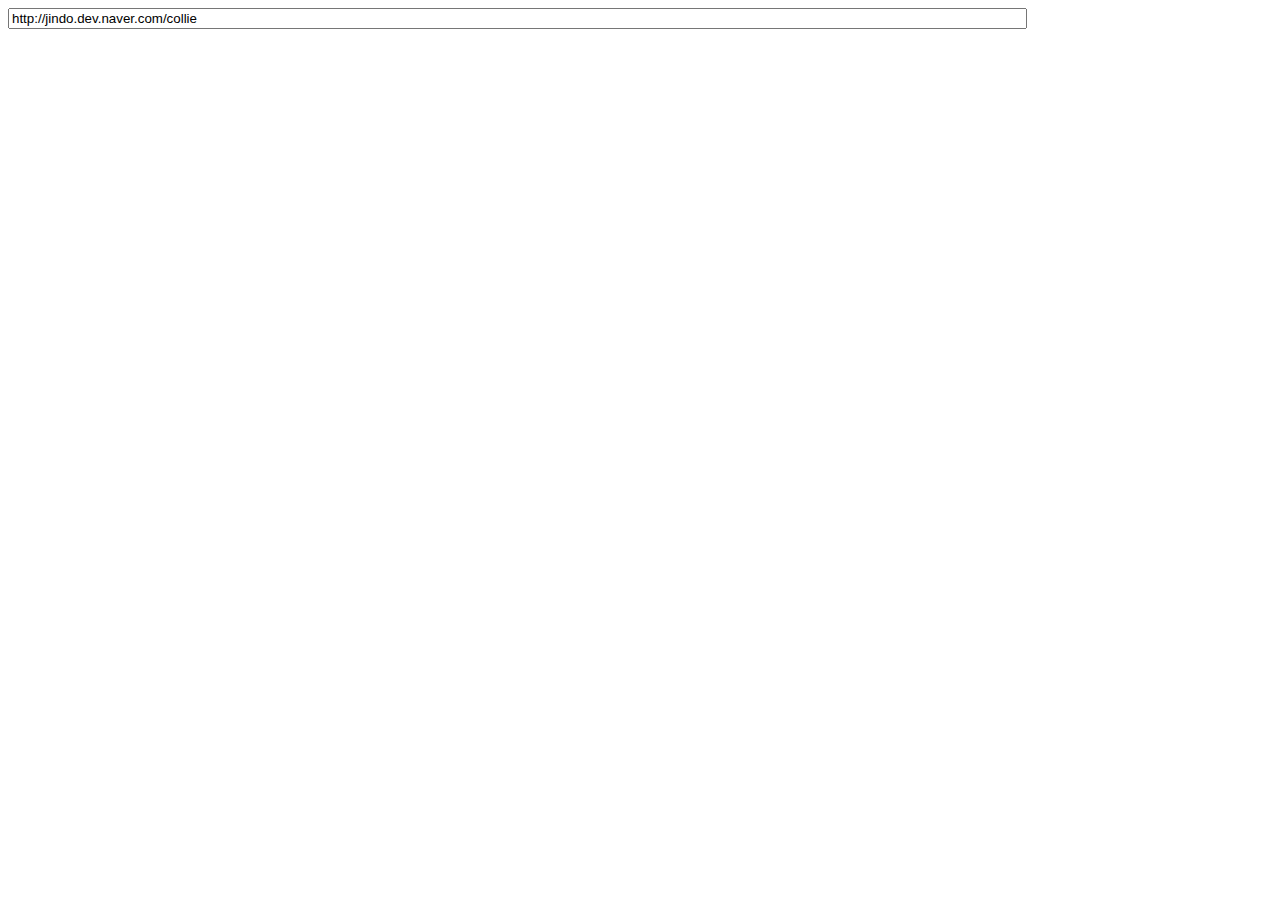
==== QRGenerator/QR_Generator.html @ bd048bc1 "format files" ====
<!DOCTYPE html PUBLIC "-//W3C//DTD XHTML 1.0 Transitional//EN" "http://www.w3.org/TR/xhtml1/DTD/xhtml1-transitional.dtd">
<html xmlns="http://www.w3.org/1999/xhtml" xml:lang="ko" lang="ko">
  <head>
    <title>Cross-Browser QRCode generator for Javascript</title>
    <meta http-equiv="Content-Type" content="text/html; charset=UTF-8" />
    <meta
      name="viewport"
      content="width=device-width,initial-scale=1,user-scalable=no"
    />
    <script type="text/javascript" src="jquery.min.js"></script>
    <script type="text/javascript" src="qrcode.js"></script>
  </head>
  <body>
    <input
      id="text"
      type="text"
      value="http://jindo.dev.naver.com/collie"
      style="width: 80%"
    /><br />
    <div
      id="qrcode"
      style="width: 100px; height: 100px; margin-top: 15px"
    ></div>

    <script type="text/javascript">
      var qrcode = new QRCode(document.getElementById("qrcode"), {
        width: 100,
        height: 100,
      });

      function makeCode() {
        var elText = document.getElementById("text");

        if (!elText.value) {
          alert("Input a text");
          elText.focus();
          return;
        }

        qrcode.makeCode(elText.value);
      }

      makeCode();

      $("#text")
        .on("blur", function () {
          makeCode();
        })
        .on("keydown", function (e) {
          if (e.keyCode == 13) {
            makeCode();
          }
        });
    </script>
  </body>
</html>
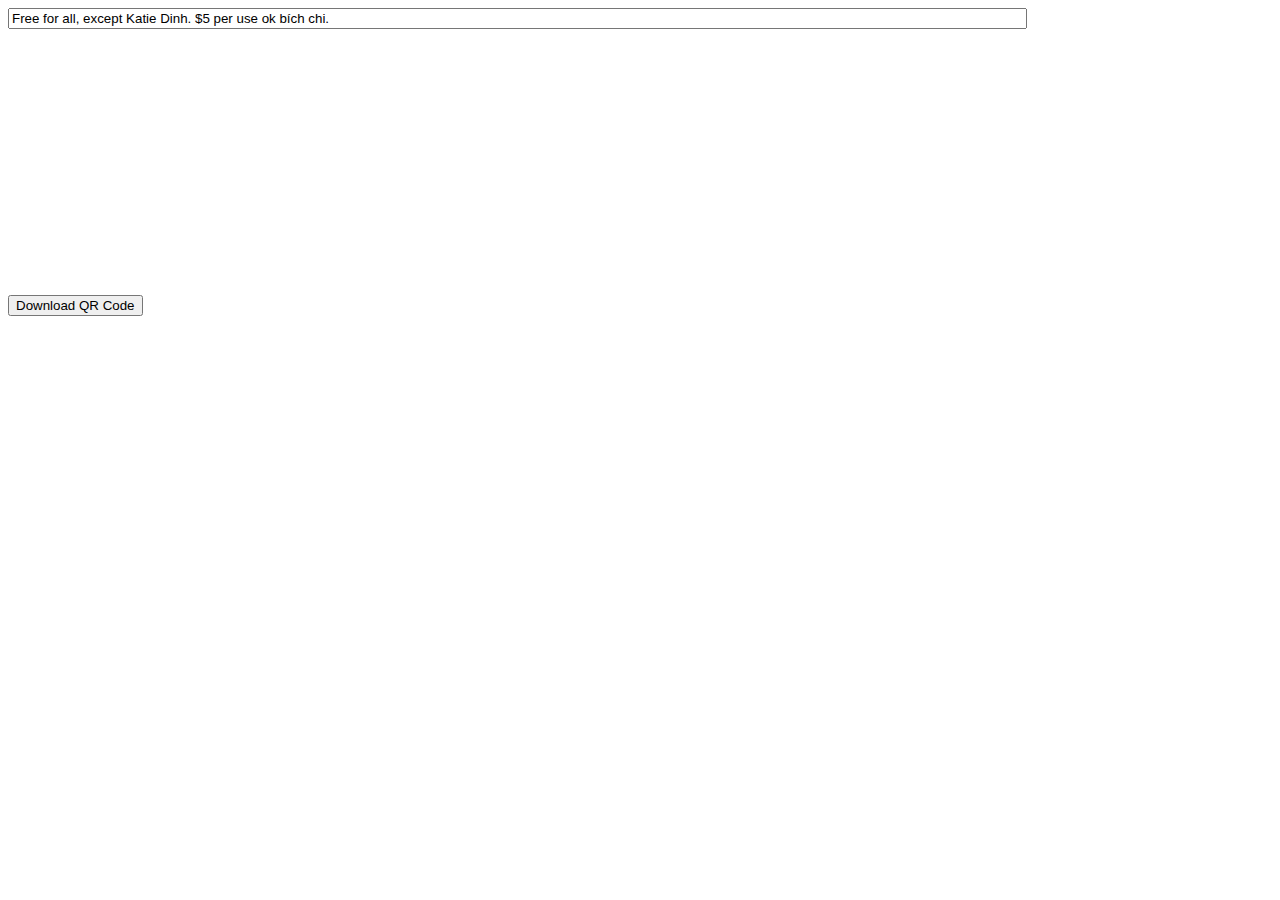
==== commit d1d67fa1: "change default link" ====
--- a/QRGenerator/QR_Generator.html
+++ b/QRGenerator/QR_Generator.html
@@ -9,23 +9,32 @@
     />
     <script type="text/javascript" src="jquery.min.js"></script>
     <script type="text/javascript" src="qrcode.js"></script>
+    <style>
+      #downloadBtn {
+        margin-top: 15px; /* Adds space above the button */
+      }
+    </style>
   </head>
   <body>
     <input
       id="text"
       type="text"
-      value="http://jindo.dev.naver.com/collie"
+      value="Free for all, except Katie Dinh. $5 per use ok bích chi."
       style="width: 80%"
     /><br />
+    <br />
     <div
       id="qrcode"
-      style="width: 100px; height: 100px; margin-top: 15px"
+      style="width: 200px; height: 200px; margin-top: 15px"
     ></div>
+    <br />
+    <!-- Line break to add space between QR code and button -->
+    <button id="downloadBtn">Download QR Code</button>
 
     <script type="text/javascript">
       var qrcode = new QRCode(document.getElementById("qrcode"), {
-        width: 100,
-        height: 100,
+        width: 200,
+        height: 200,
       });
 
       function makeCode() {
@@ -40,6 +49,18 @@
         qrcode.makeCode(elText.value);
       }
 
+      function downloadQRCode() {
+        var canvas = document.querySelector("#qrcode canvas");
+        if (canvas) {
+          var link = document.createElement("a");
+          link.href = canvas.toDataURL("image/png");
+          link.download = "qrcode.png";
+          link.click();
+        } else {
+          alert("QR code not generated yet.");
+        }
+      }
+
       makeCode();
 
       $("#text")
@@ -51,6 +72,10 @@
             makeCode();
           }
         });
+
+      document
+        .getElementById("downloadBtn")
+        .addEventListener("click", downloadQRCode);
     </script>
   </body>
 </html>
